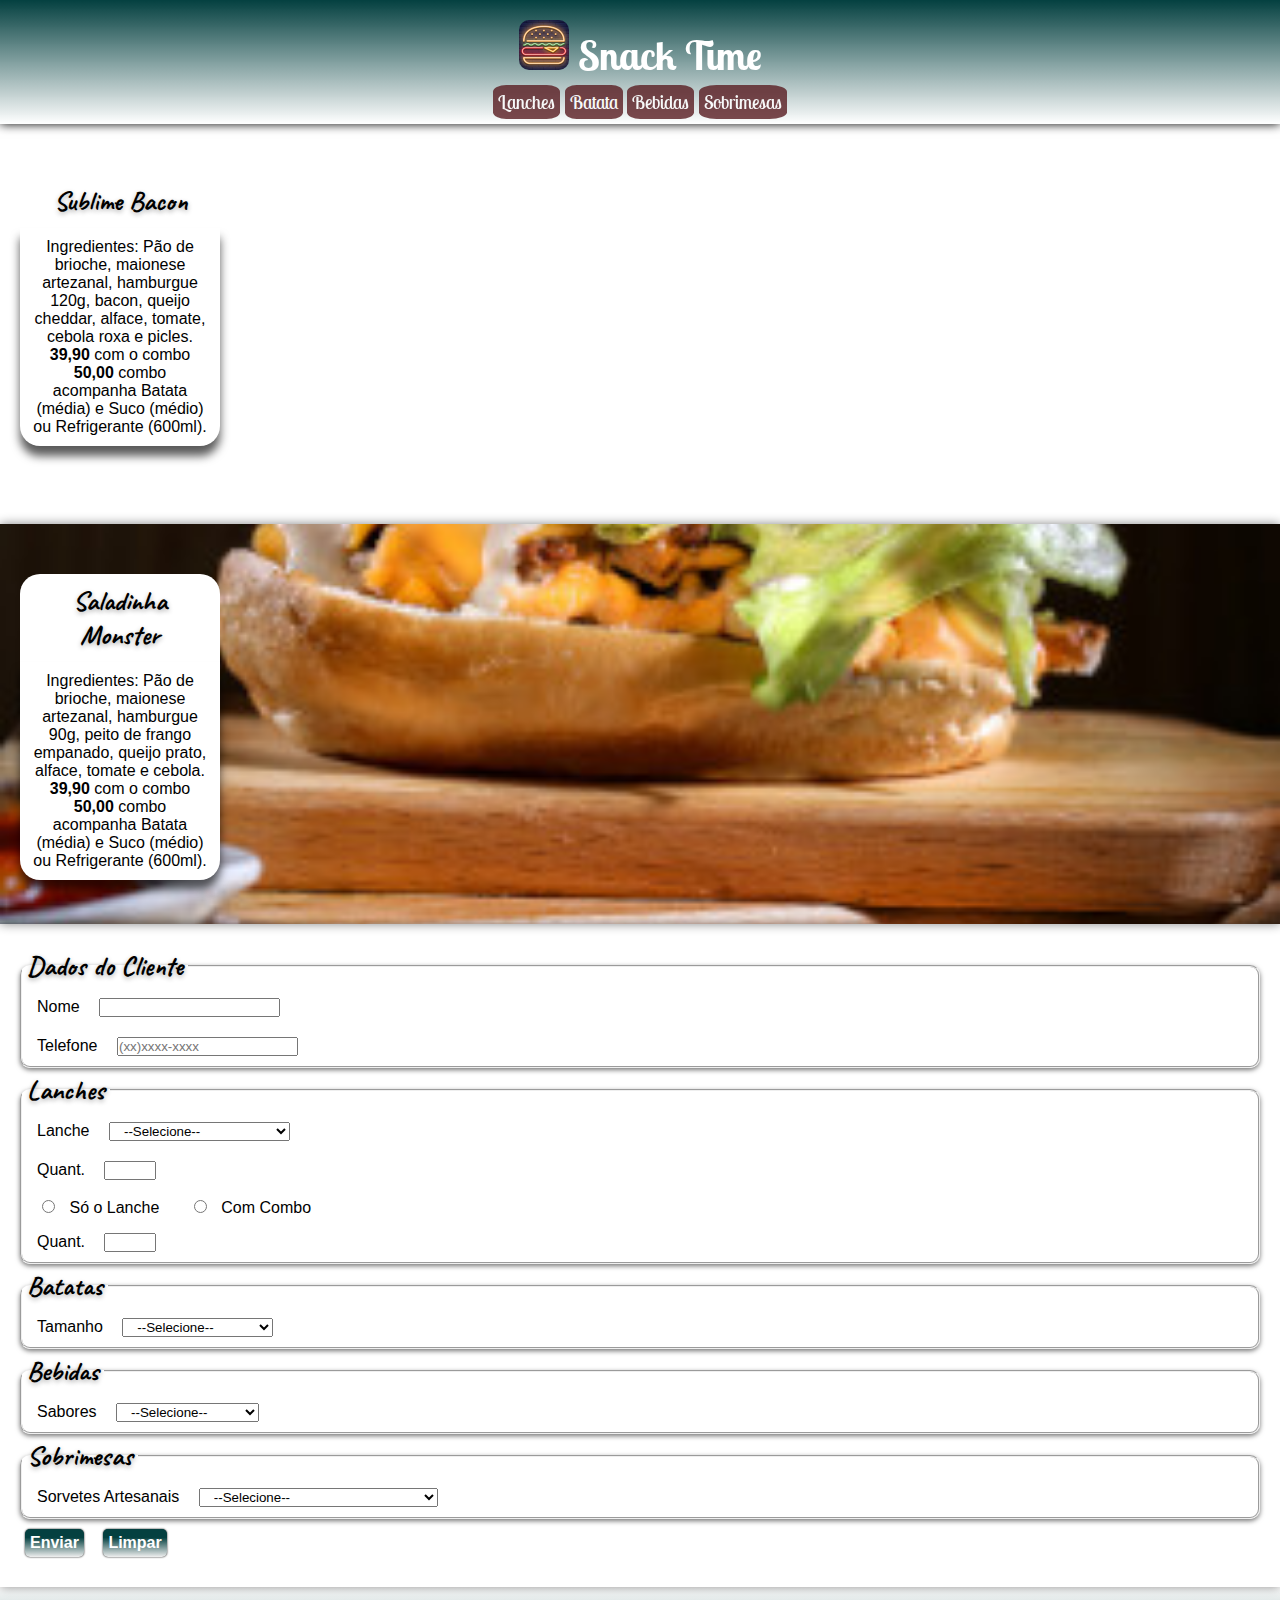
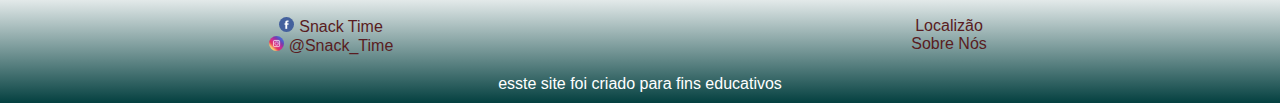
==== index.html @ 28a5cb0f "versão para telas grandes em andamento" ====
<!DOCTYPE html>
<html lang="pt-br">
<head>
    <meta charset="UTF-8">
    <meta http-equiv="X-UA-Compatible" content="IE=edge">
    <meta name="viewport" content="width=device-width, initial-scale=1.0">
    <title>Snack Time</title>
    <link rel="shortcut icon" href="Imagens/favicon.ico" type="image/x-icon">
    <link href="https://fonts.googleapis.com/icon?family=Material+Icons"
      rel="stylesheet">
    
    <link rel="stylesheet" href="estilos/principal.css" media="all">
    <link rel="stylesheet" href="estilos/telas-grandes.css" media="screen" and (min-widtf:768px) and (max-width:1920px)>
</head>
<body>
    <header>
        <h1><img src="Imagens/logo-hedear-100.png" alt="logo"> Snack Time</h1>
        <span id="burguer"  class="material-icons" onclick="clickMenu()">menu</span>
        <menu id="m1">
            <ul>
                <li><a href="#">Lanches</a></li>
                <li><a href="#">Batata</a></li>
                <li><a href="#">Bebidas</a></li>
                <li><a href="#">Sobrimesas</a></li>
            </ul>
        </menu>

        <menu id="m2">
            <a href="#">Lanches</a>
            <a href="#">Batata</a>
            <a href="#">Bebidas</a>
            <a href="#">Sobrimesas</a>
        </menu>

        
        
    </header>
    <main>
        <section id="promo1" class="promo">
            <div>
                <h1 >Sublime Bacon</h1>
                    <p class="info">
                        Ingredientes: Pão de brioche, maionese artezanal, hamburgue 120g, bacon, queijo cheddar, alface, tomate, cebola roxa e picles.
                        <br>
                        <R1><strong>39,90</strong></R1> com o combo <R1><strong>50,00</strong></R1>
                        combo acompanha Batata (média) e Suco (médio) ou Refrigerante (600ml).
                    </p>
            </div>
        </section>
        <section id="promo2" class="promo">                
            <div>
                <h1>Saladinha Monster</h1>
                    <p class="info">
                        Ingredientes: Pão de brioche, maionese artezanal, hamburgue 90g, peito de frango empanado, queijo prato, alface, tomate e cebola.
                        <br>
                        <R1><strong>39,90</strong></R1> com o combo <R1><strong>50,00</strong></R1>
                        combo acompanha Batata (média) e Suco (médio) ou Refrigerante (600ml).
                    </p>
            </div>                
        </section>
        <section id="pedido">
            <form action="aviso.php" method="post" autocomplete="on">               
                <fieldset>
                    <legend>Dados do Cliente</legend>
                    <p>
                        <label for="icliente">Nome</label>
                        <input type="text" name="cliente" id="icliente" requerid autocomplete="name">
                    </p>
                    
                    <p>
                        <label for="itel">Telefone</label>
                        <input type="tel" name="tel" id="itel" autocomplete="tel" placeholder="(xx)xxxx-xxxx">
                    </p>
                </fieldset>
                
                <p>
                    <fieldset>
                        <legend>Lanches</legend>
                        <label for="ilach">Lanche</label>
                        <select name="lanch" id="ilanch" placeholder="--Selecione Um--">
                            <option value="NO">--Selecione--</option>
                            <option value="BS">Bacon Sublime</option>
                            <option value="SM">Saladinha Monster</option>
                            <option value="OGC">Ovos da Golden Chicken</option>
                            <option value="DE">Dog e Eu</option>
                            <option value="TJM">Tudo Junto e Mixed</option>
                        </select>
                </p>
                                       
                <p>
                        <label for="iq1">Quant.</label>
                        <input type="number" name="q1" id="iq1" max="10" min="1" required>
                </p>
                        
                    <p>        
                        <input class="box0" type="radio" name="acomp" id="iscombo">
                        <label class="box1" for="iscombo">Só o Lanche</label>
                        <input class="box0" type="radio" name="acomp" id="icombo">
                        <label class="box1" for="icombo">Com Combo</label><br>
                        <label for="iq2">Quant.</label>
                        <input type="number" name="q2" id="iq2" min="0" max="10">        
                </p>
            </fieldset>

            <fieldset>
                <legend>Batatas</legend>
                <p>
                    <label for="ibat">Tamanho</label>
                        <select name="bat" id="ibat">
                            <option value="NO">--Selecione--</option>
                            <option value="BP">Fome das 8h (P)</option>
                            <option value="BM">Fome das 12h (M)</option>
                            <option value="BG">Fome das 16h (G)</option>
                            <option value="BGG">Fome das 20h (GG)</option>
                        </select>
                
                </p>
            </fieldset>

                <fieldset>
                    <legend>Bebidas</legend>
                    <p>
                        <label for="ibeb">Sabores</label>
                            <select name="beb" id="ibeb">
                                <option value="NO">--Selecione--</option>
                                <optgroup label="Suco">
                                    <option value="Verm">Vermelho</option>
                                    <option value="Amar">Amarelo</option>
                                    <option value="Verd">Verde</option>
                                    <option value="Roxo">Roxo</option>
                                    <option value="Lara">Laranja</option>
                                </optgroup>
                                <optgroup label="Refrigerantes">
                                    <option value="CC">Coca-Cola</option>
                                    <option value="FU">Fanta Uva</option>
                                    <option value="FM">Fanta MaraCuja</option>
                                    <option value="FL">Fanta Laranja</option>
                                    <option value="KU">Kuat</option>
                                </optgroup>
                            </select>
                    </p>
                </fieldset>
                <fieldset>
                    <legend>Sobrimesas</legend>
                    <p>
                        <label for="isob">Sorvetes Artesanais</label>
                        <select name="sob" id="isob">
                            <option value="NO">--Selecione--</option>
                            <optgroup label="Sobrimesas +18">
                                <option value="apm">Alice no Pais das Maravilhar</option>
                                <option value="ffc">Fantastica Fabrica de Chocolate</option>
                                <option value="pc">Piratas do Caribe</option>
                                <option value="mdl">Medos e Delirios em Lasvegas</option>
                                <option value="js">Janela Secrea</option>
                            </optgroup>
                            <optgroup label="Sobrimesas Livre">
                                <option value="mora">Moramgo</option>
                                <option value="choc">Chocolate</option>
                                <option value="abac">Abacaxi</option>
                                <option value="mara">Maracuja</option>
                                <option value="maca">Maçã</option>
                            </optgroup>
                        </select>
                    </p>
                </fieldset>
                <p>
                    <input class="botao" type="submit" value="Enviar">
                    <input class="botao" type="reset" value="Limpar">
                </p>
            </form>

        </section>
    </main>

    <footer>
        
        <ul>
            <li><a href="#"><img src="Imagens/logo-facebook.jpg" alt="pagina do facebook">Snack Time</a></li>
            <li><a href="#"><img src="Imagens/logo-instagram.jpg" alt="pagina do intagam">@Snack_Time</a></li>
            <li><a href="#">Localizão</a></li>
            <li><a href="#">Sobre Nós</a></li>
        </ul>
        <p>esste site foi criado para fins educativos</p>
    </footer>
    <script>
        function clickMenu() {
            if (m1.style.display == 'block') {
                m1.style.display = 'none'
            } else {
                m1.style.display = 'block'
            }
        }
    </script>
</body>
</html>
---- estilos/principal.css ----
@charset "UTF-8";

@import url('https://fonts.googleapis.com/css2?family=Lobster+Two&display=swap');

@import url('https://fonts.googleapis.com/css2?family=Caveat&display=swap');

/* moble firts */

* { padding: 0px; margin: 0px; font-family: Arial, Helvetica, sans-serif;}

body{position: relative;}

:root {
    --cor1:#8C1F28;
    --cor2:#591C21;
    --cor3:#044040;
    --cor4:#D92525;
    --cor5:#F2F2F2;

    --font1: 'Lobster Two', 'cursive';
    --font2: 'Caveat', 'cursive'; 
}

header {
    position: sticky;
    top: -1px;

    background-image: linear-gradient(to bottom, var(--cor3), transparent);
    
    padding: 10px;
    box-shadow: 0px 0px 10px black;
}

header h1 {
    font-family: var(--font1);
    font-size: 2.5em;
    text-align: center;
    color: white;
    padding: 10px;
     
}

header h1 img {
    width: 50px;
    border-radius: 20%;
}

#m1 {text-align: center;}

#m1 li{margin-top: 20px;}

#m1 a {
    font-family: var(--font1);
    font-size: 1.2em;
    color: white;
    text-decoration: none;
    padding: 5px;
    margin-top: 10px;
    background-color: var(--cor2);
    border-radius: 20%;
    opacity: 80%;
}

#m1 a:hover {
    font-weight: bolder;
    text-decoration: underline; 
}

#m1 {display: none;}

#burguer { 
    
    color: var(--cor2);
    display: block;
    text-align: center;    
    padding: 10px;
    cursor: pointer;
}

#burguer:hover {
    
    color: black;
}

header ul {
    list-style-type: none;
}

#m2{ display: none;}

#promo1 {
    height: 400px;
    background: url("../Imagens/sublime-bacon-300.jpg") no-repeat;
    background-size: cover;
    background-attachment: fixed;
    background-position: right bottom;
} 

#promo2 {
    height: 400px;
    background: url("../Imagens/saladinha-monter-300.jpg") no-repeat;
    background-size: cover;
    background-attachment: fixed;
    background-position: left center;
    box-shadow: 0px 0px 10px rgba(0, 0, 0, 0.477);
} 

main div {
    padding-top: 50px;
    padding-left: 20px;
    width: 200px;
}

main h1 {
    text-align: center;
    padding: 10px;
    border-radius: 20px 20px 0px 0px;
    background-color: white;
    font-family: var(--font2);
    font-size: 1.7em;
    font-weight: bold;
    text-shadow: 0px 2px 5px rgba(0, 0, 0, 0.317);
}

main .info {
    padding: 10px;
    color: black;
    background-color: white;
    font-family: Arial, Helvetica, sans-serif;
    font-size: 1em;
    text-align: center;
    border-radius: 0px 0px 20px 20px;
    box-shadow: 0px 10px 10px rgba(0, 0, 0, 0.646);
}

#pedido {
    padding: 20px;
    box-shadow: 0px 0px 10px rgba(0, 0, 0, 0.461);
}
#pedido fieldset {
    border-radius: 10px;
    box-shadow: 0px 2px 5px rgba(0, 0, 0, 0.541);
}

#pedido legend {
    font-family: var(--font2);
    font-size: 1.7em;
    font-weight: bold;
    text-shadow: 0px 2px 5px rgba(0, 0, 0, 0.317);
    padding: 5px;
}

#pedido label{ 
    margin: 10px;
    margin-left: 5px;
    padding-left: 10px;
}

#pedido input { 
    margin: 10px;
    margin-left: 5px;
}

#pedido select {
    margin: 10px;
    margin-left: 5px;
    padding-left: 10px;
}

#pedido .box0 {
    margin-left: 20px;
}

#pedido .box1 {
    padding-left:0px ;
    margin-left: 0px;
}

#pedido .botao {
    padding: 5px;
    background-image: linear-gradient(to bottom, var(--cor3) 30%, transparent);
    color:white;
    font-weight: bold;
    font-size: 1em;
    border-radius: 5px;
    border: none;
    box-shadow: 0px 0px 2px black;
}

footer {
    padding: 10px;
    background-image: linear-gradient(to top, var(--cor3), transparent);
    
}

footer p {
    color: white;
    text-align: center;
}
footer img{ 
    margin-right: 5px;
    width: 15px;
    border-radius: 50%;
}

footer ul {
    list-style-type: none;
    column-count: 2;
    padding: 20px;
    text-align: center;
}

footer a { 
    text-decoration: none;
    color:var(--cor2);
    
}
footer a:hover{
    text-decoration: underline;
    font-weight: bold;
 }
---- estilos/telas-grandes.css ----
@charset "UTF-8";

header #burguer {display: none;}

header #m1 {display: none;}

#m2 {
    display: block;
    text-align: center;}

#m2 li{margin-top: 20px;}

#m2 a {
    font-family: var(--font1);
    font-size: 1.2em;
    color: white;
    text-decoration: none;
    padding: 5px;
    margin-top: 10px;
    background-color: var(--cor2);
    border-radius: 20%;
    opacity: 80%;
}

#m2 a:hover {
    font-weight: bolder;
    text-decoration: underline; 
}

#promo1 { background-color: white;
    background-image: none;
    
}
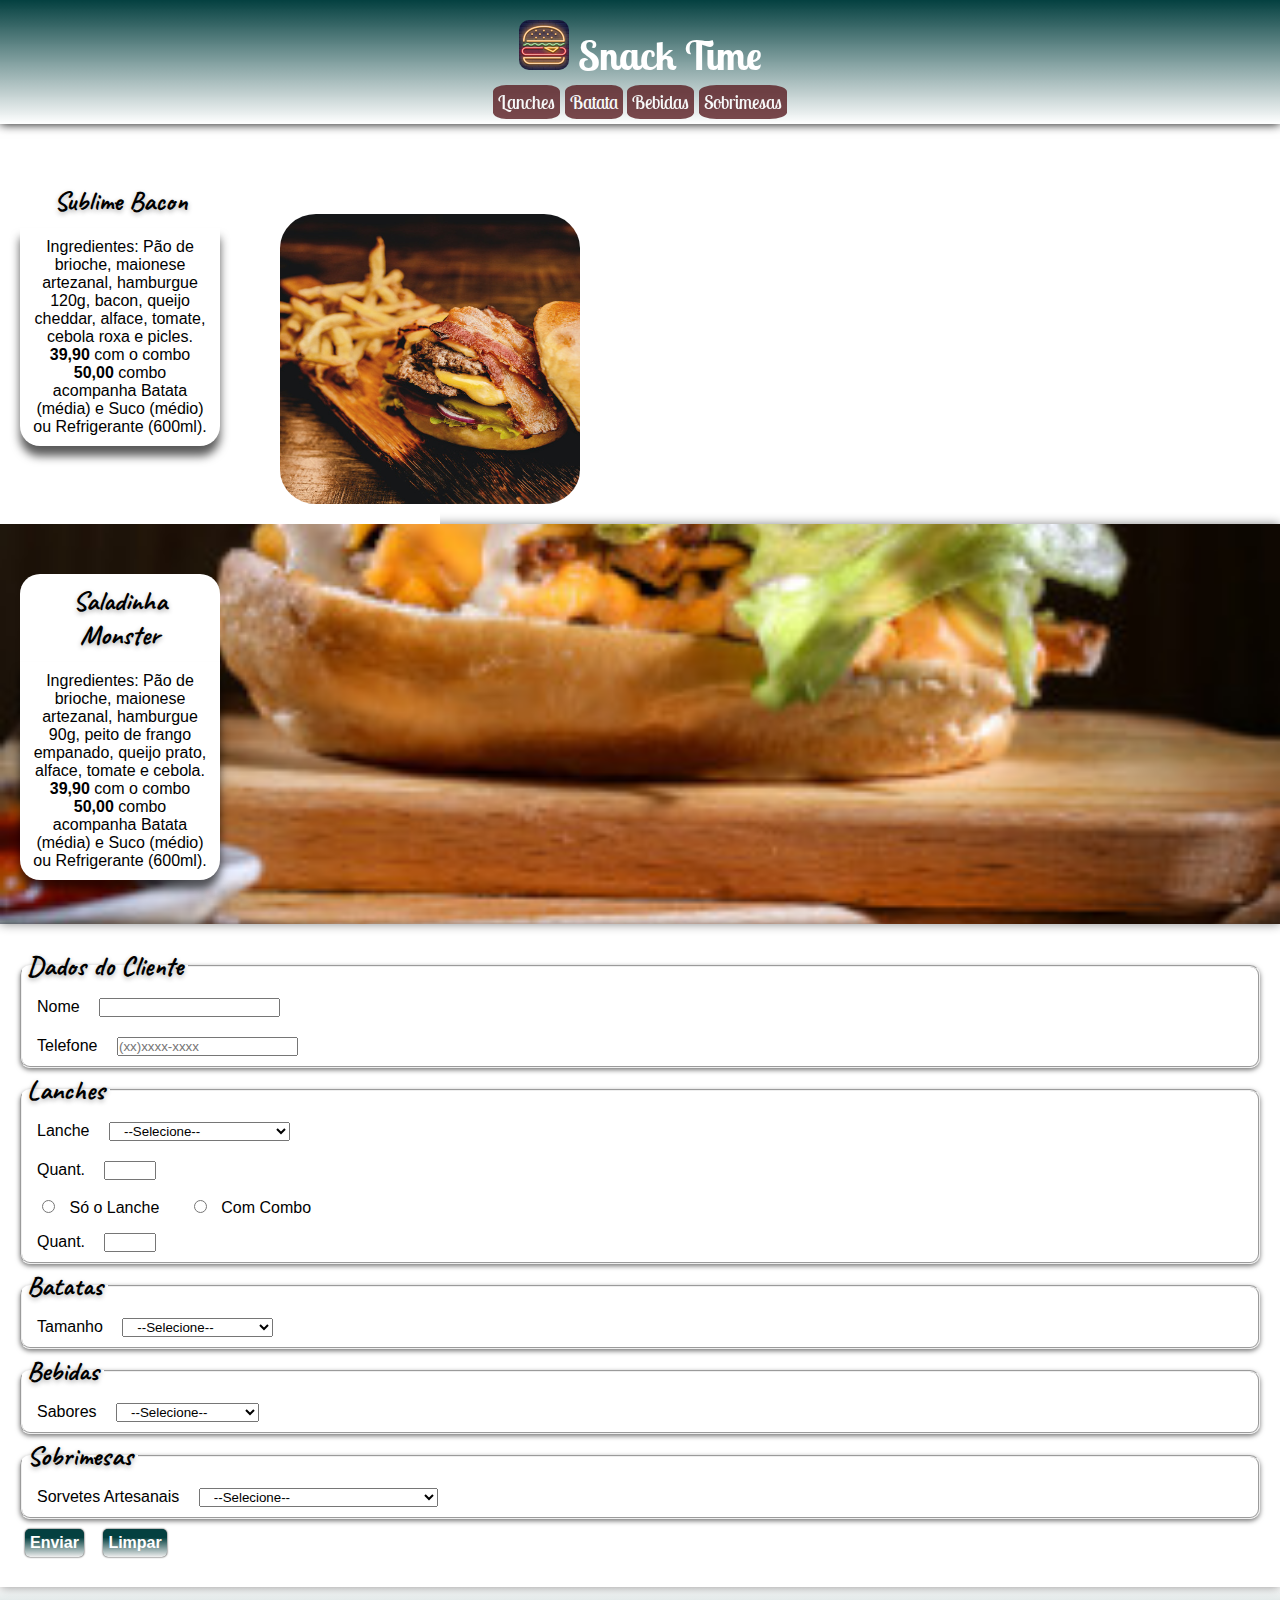
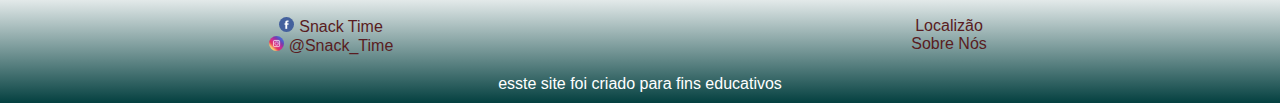
==== commit 0f3e61fb: "versão pra telas grandes em andamento" ====
--- a/index.html
+++ b/index.html
@@ -10,7 +10,7 @@
       rel="stylesheet">
     
     <link rel="stylesheet" href="estilos/principal.css" media="all">
-    <link rel="stylesheet" href="estilos/telas-grandes.css" media="screen" and (min-widtf:768px) and (max-width:1920px)>
+    <link rel="stylesheet" href="estilos/telas-grandes.css">
 </head>
 <body>
     <header>
@@ -46,6 +46,7 @@
                         combo acompanha Batata (média) e Suco (médio) ou Refrigerante (600ml).
                     </p>
             </div>
+            <div class="fdl"><img src="Imagens/sublime-bacon-500.jpg" alt="foto do sublime-bacon"></div>
         </section>
         <section id="promo2" class="promo">                
             <div>
--- a/estilos/principal.css
+++ b/estilos/principal.css
@@ -96,6 +96,8 @@
     background-position: right bottom;
 } 
 
+#promo1 img {display: none;}
+
 #promo2 {
     height: 400px;
     background: url("../Imagens/saladinha-monter-300.jpg") no-repeat;
--- a/estilos/telas-grandes.css
+++ b/estilos/telas-grandes.css
@@ -1,5 +1,7 @@
 @charset "UTF-8";
-
+@media screen and (min-width:640px) {
+   
+    
 header #burguer {display: none;}
 
 header #m1 {display: none;}
@@ -29,7 +31,24 @@
 
 #promo1 { background-color: white;
     background-image: none;
+    display: inline-flex;
     
 }
 
+.fdl{ 
+    padding-top: 50px;
+    padding-left: 20px;
+    width: 200px;
+}
 
+#promo1 img {
+    padding:40px ;
+    display: block;
+    height: 290px;
+    width: 300px;
+    border-radius: 20%;
+    te
+}
+
+
+}
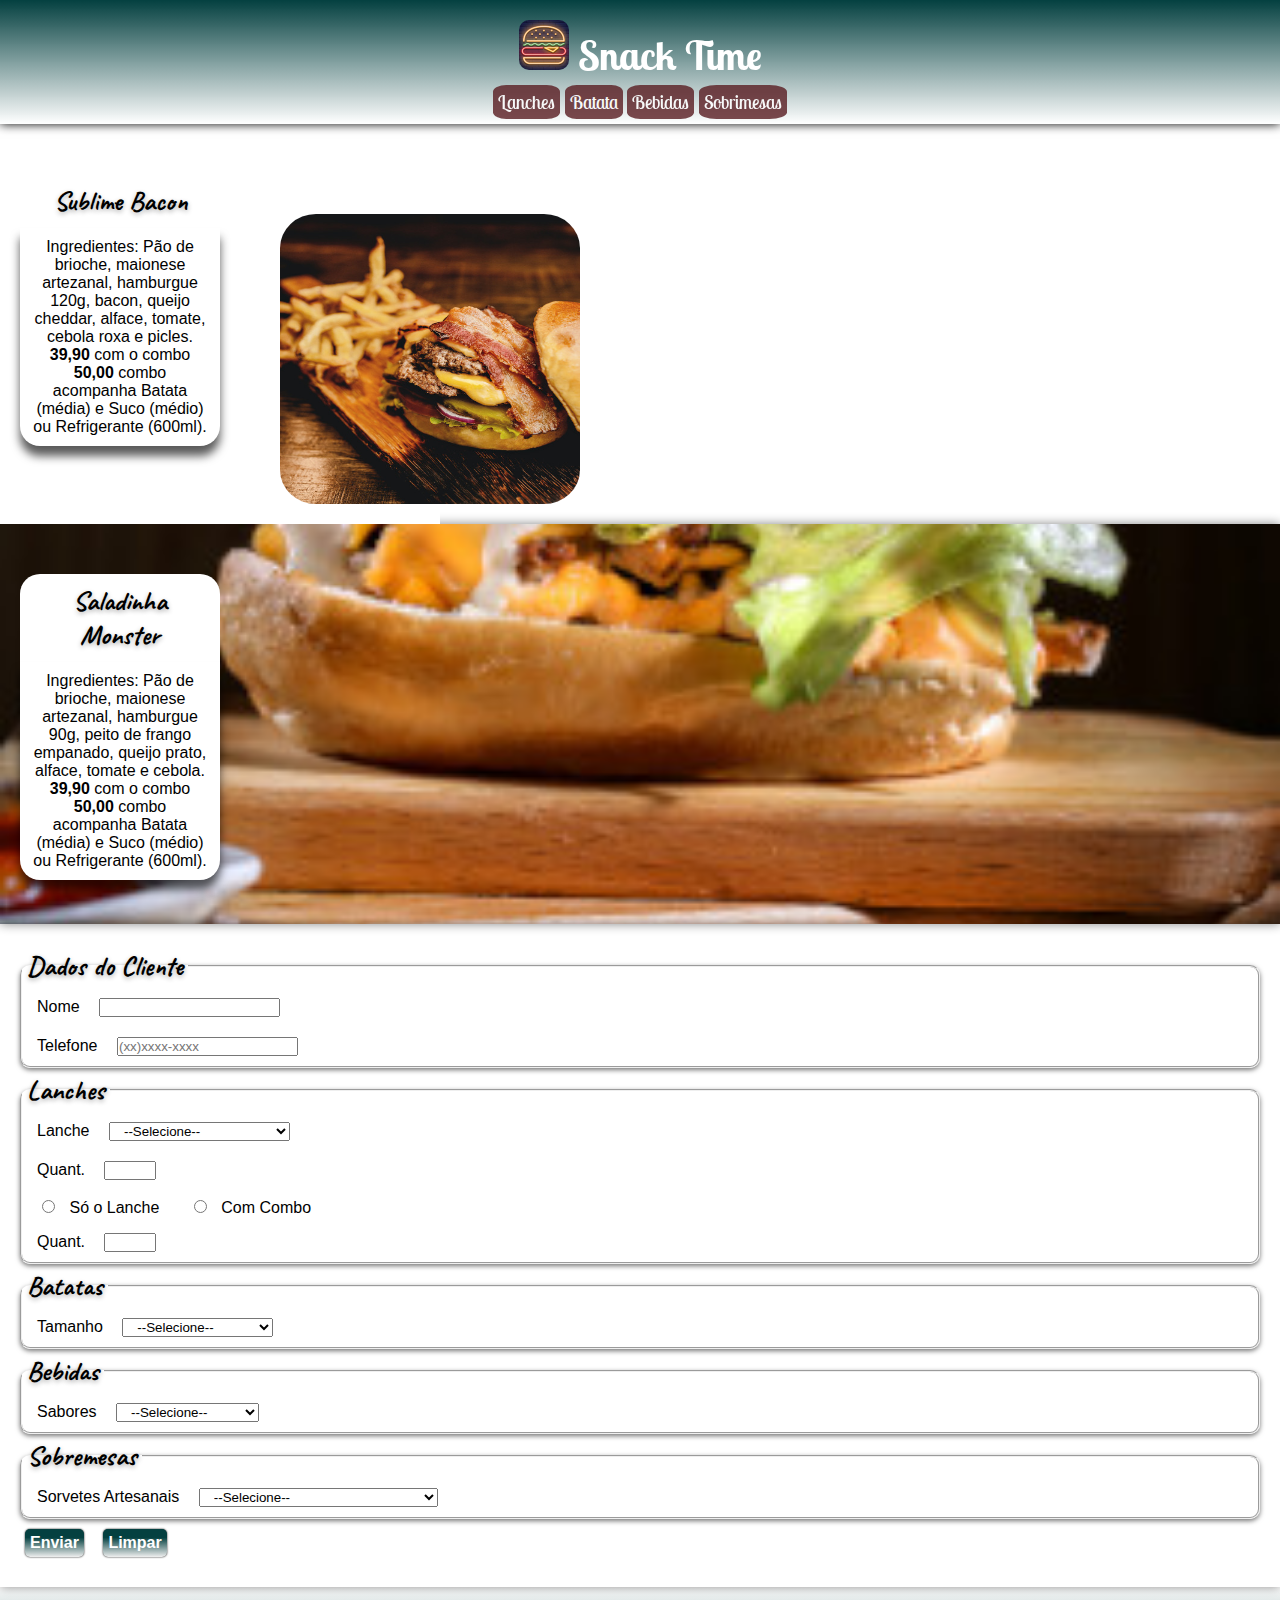
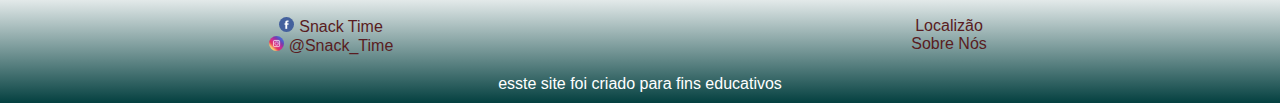
==== commit e50cc788: "corrigindo erro ortográfico" ====
--- a/index.html
+++ b/index.html
@@ -21,7 +21,7 @@
                 <li><a href="#">Lanches</a></li>
                 <li><a href="#">Batata</a></li>
                 <li><a href="#">Bebidas</a></li>
-                <li><a href="#">Sobrimesas</a></li>
+                <li><a href="#">Sobremesas</a></li>
             </ul>
         </menu>
 
@@ -142,7 +142,7 @@
                     </p>
                 </fieldset>
                 <fieldset>
-                    <legend>Sobrimesas</legend>
+                    <legend>Sobremesas</legend>
                     <p>
                         <label for="isob">Sorvetes Artesanais</label>
                         <select name="sob" id="isob">
--- a/estilos/telas-grandes.css
+++ b/estilos/telas-grandes.css
@@ -47,8 +47,5 @@
     height: 290px;
     width: 300px;
     border-radius: 20%;
-    te
 }
-
-
-}
+}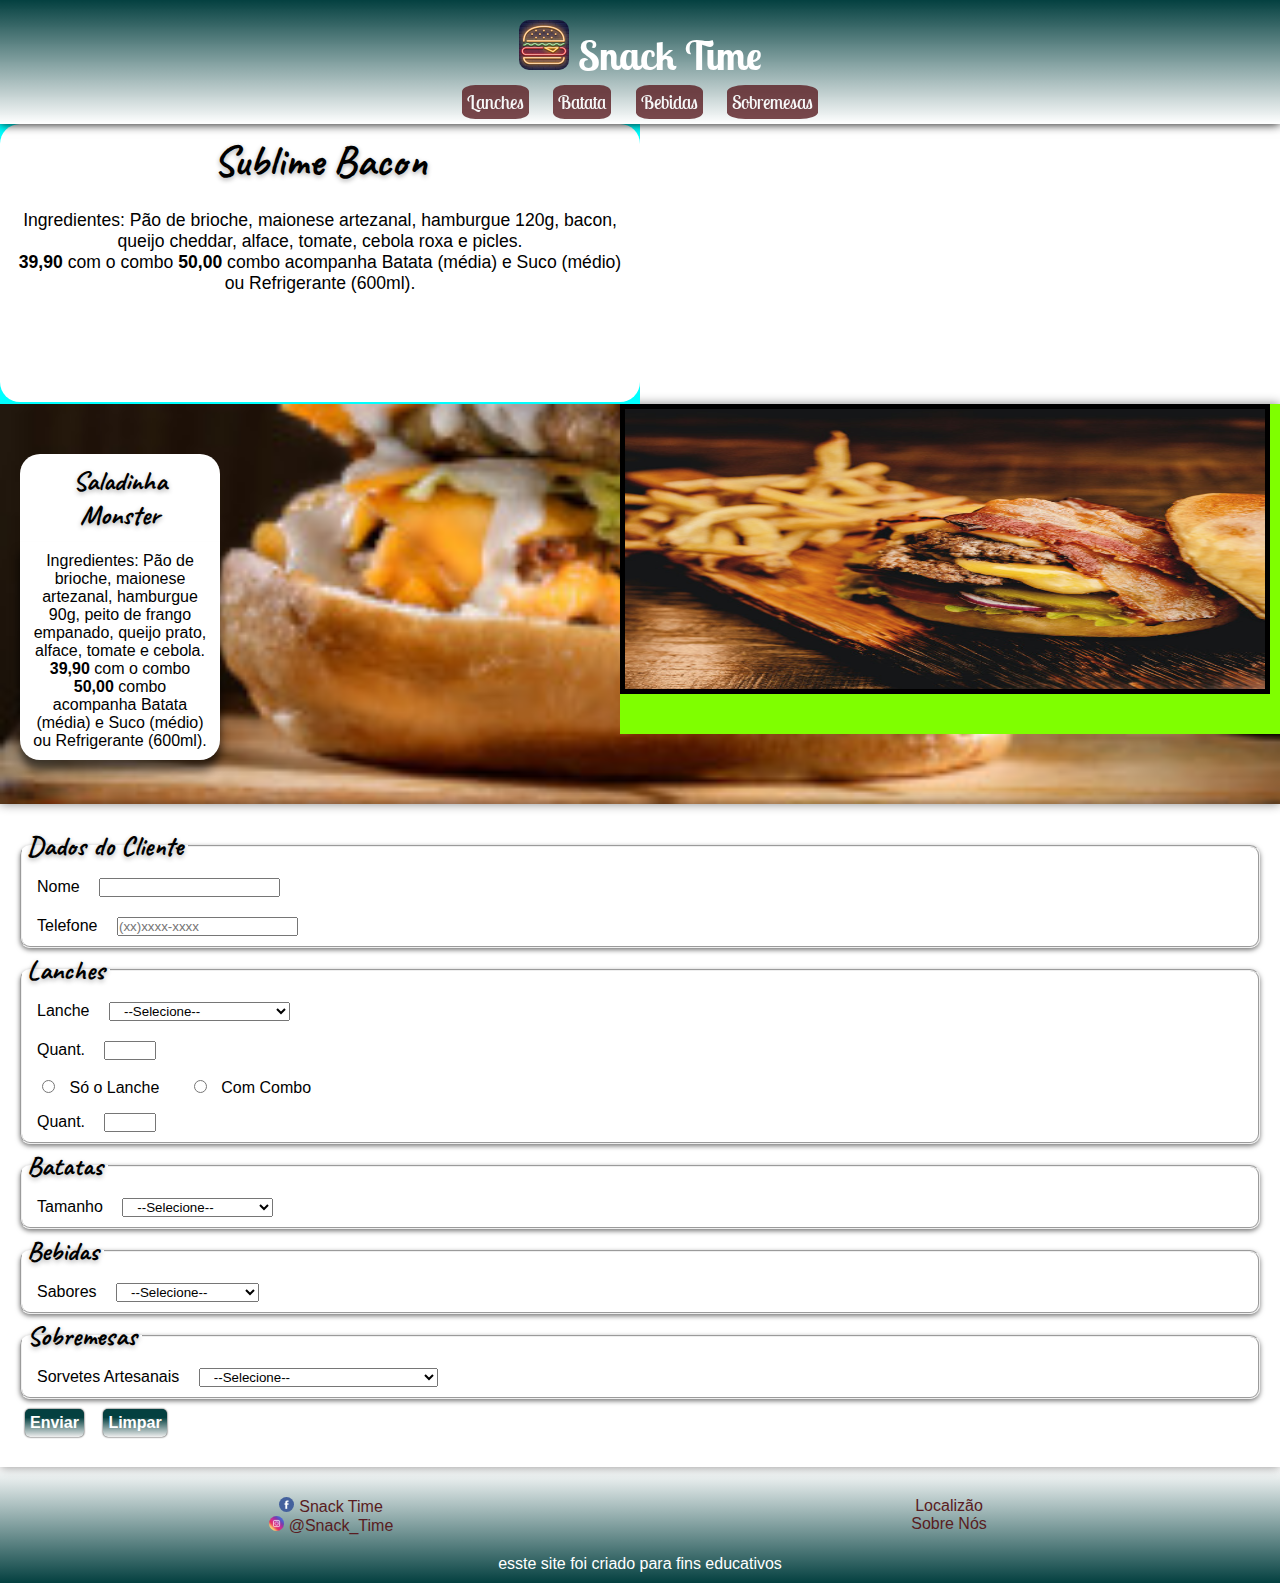
==== commit 1a7c4369: "versão telas grandes em andamento" ====
--- a/index.html
+++ b/index.html
@@ -24,20 +24,10 @@
                 <li><a href="#">Sobremesas</a></li>
             </ul>
         </menu>
-
-        <menu id="m2">
-            <a href="#">Lanches</a>
-            <a href="#">Batata</a>
-            <a href="#">Bebidas</a>
-            <a href="#">Sobrimesas</a>
-        </menu>
-
-        
-        
     </header>
     <main>
         <section id="promo1" class="promo">
-            <div>
+            <div class="ddl">
                 <h1 >Sublime Bacon</h1>
                     <p class="info">
                         Ingredientes: Pão de brioche, maionese artezanal, hamburgue 120g, bacon, queijo cheddar, alface, tomate, cebola roxa e picles.
@@ -49,7 +39,7 @@
             <div class="fdl"><img src="Imagens/sublime-bacon-500.jpg" alt="foto do sublime-bacon"></div>
         </section>
         <section id="promo2" class="promo">                
-            <div>
+            <div class="">
                 <h1>Saladinha Monster</h1>
                     <p class="info">
                         Ingredientes: Pão de brioche, maionese artezanal, hamburgue 90g, peito de frango empanado, queijo prato, alface, tomate e cebola.
--- a/estilos/principal.css
+++ b/estilos/principal.css
@@ -96,7 +96,7 @@
     background-position: right bottom;
 } 
 
-#promo1 img {display: none;}
+.fdl {display: none;}
 
 #promo2 {
     height: 400px;
--- a/estilos/telas-grandes.css
+++ b/estilos/telas-grandes.css
@@ -1,51 +1,62 @@
 @charset "UTF-8";
-@media screen and (min-width:640px) {
-   
+@media screen and (min-width:540px) {
+    #burguer {display: none;}
+
+    #m1 {display: block;}
+
+    #m1 ul li {
+    display: inline;
+    margin: 10px;
+    }
+
+    #promo1 {
+        background-color: white;
+        background-image: none;
+        height: 280px;
+    }
+    .ddl {
+        background-color: aqua;
+        width: 50%;
+        height: 280px;
+        float: left;
+
+
+        padding-top: 0px;
+        padding-left: 0px;
+    }
+    /*.ddl h1, p {
+        width: 100%;
+        background-color: blueviolet;
+    }*/
+    .ddl h1 {
+        height: 20%;
+        font-size:2.7em;
+        
+    }
+    .ddl p {
+        height: 65%;
+        font-size:1.1em;
+        line-height: 1.2em;
+        border-radius: none;
+        box-shadow: none;
+        
+    }
+
+    .fdl {background-color: chartreuse;
+        display: block;
+        float: right;
+        width: 50%;
+        height: 280px;
+       
+    }
+    .fdl img {
+        border: 5px solid black;
+        width: 100%;
+        height: 100%;
+
+        transform: translate(-20px, -50px);
+
+    }
     
-header #burguer {display: none;}
-
-header #m1 {display: none;}
-
-#m2 {
-    display: block;
-    text-align: center;}
-
-#m2 li{margin-top: 20px;}
-
-#m2 a {
-    font-family: var(--font1);
-    font-size: 1.2em;
-    color: white;
-    text-decoration: none;
-    padding: 5px;
-    margin-top: 10px;
-    background-color: var(--cor2);
-    border-radius: 20%;
-    opacity: 80%;
-}
-
-#m2 a:hover {
-    font-weight: bolder;
-    text-decoration: underline; 
-}
-
-#promo1 { background-color: white;
-    background-image: none;
-    display: inline-flex;
-    
-}
-
-.fdl{ 
-    padding-top: 50px;
-    padding-left: 20px;
-    width: 200px;
-}
-
-#promo1 img {
-    padding:40px ;
-    display: block;
-    height: 290px;
-    width: 300px;
-    border-radius: 20%;
-}
+      
 }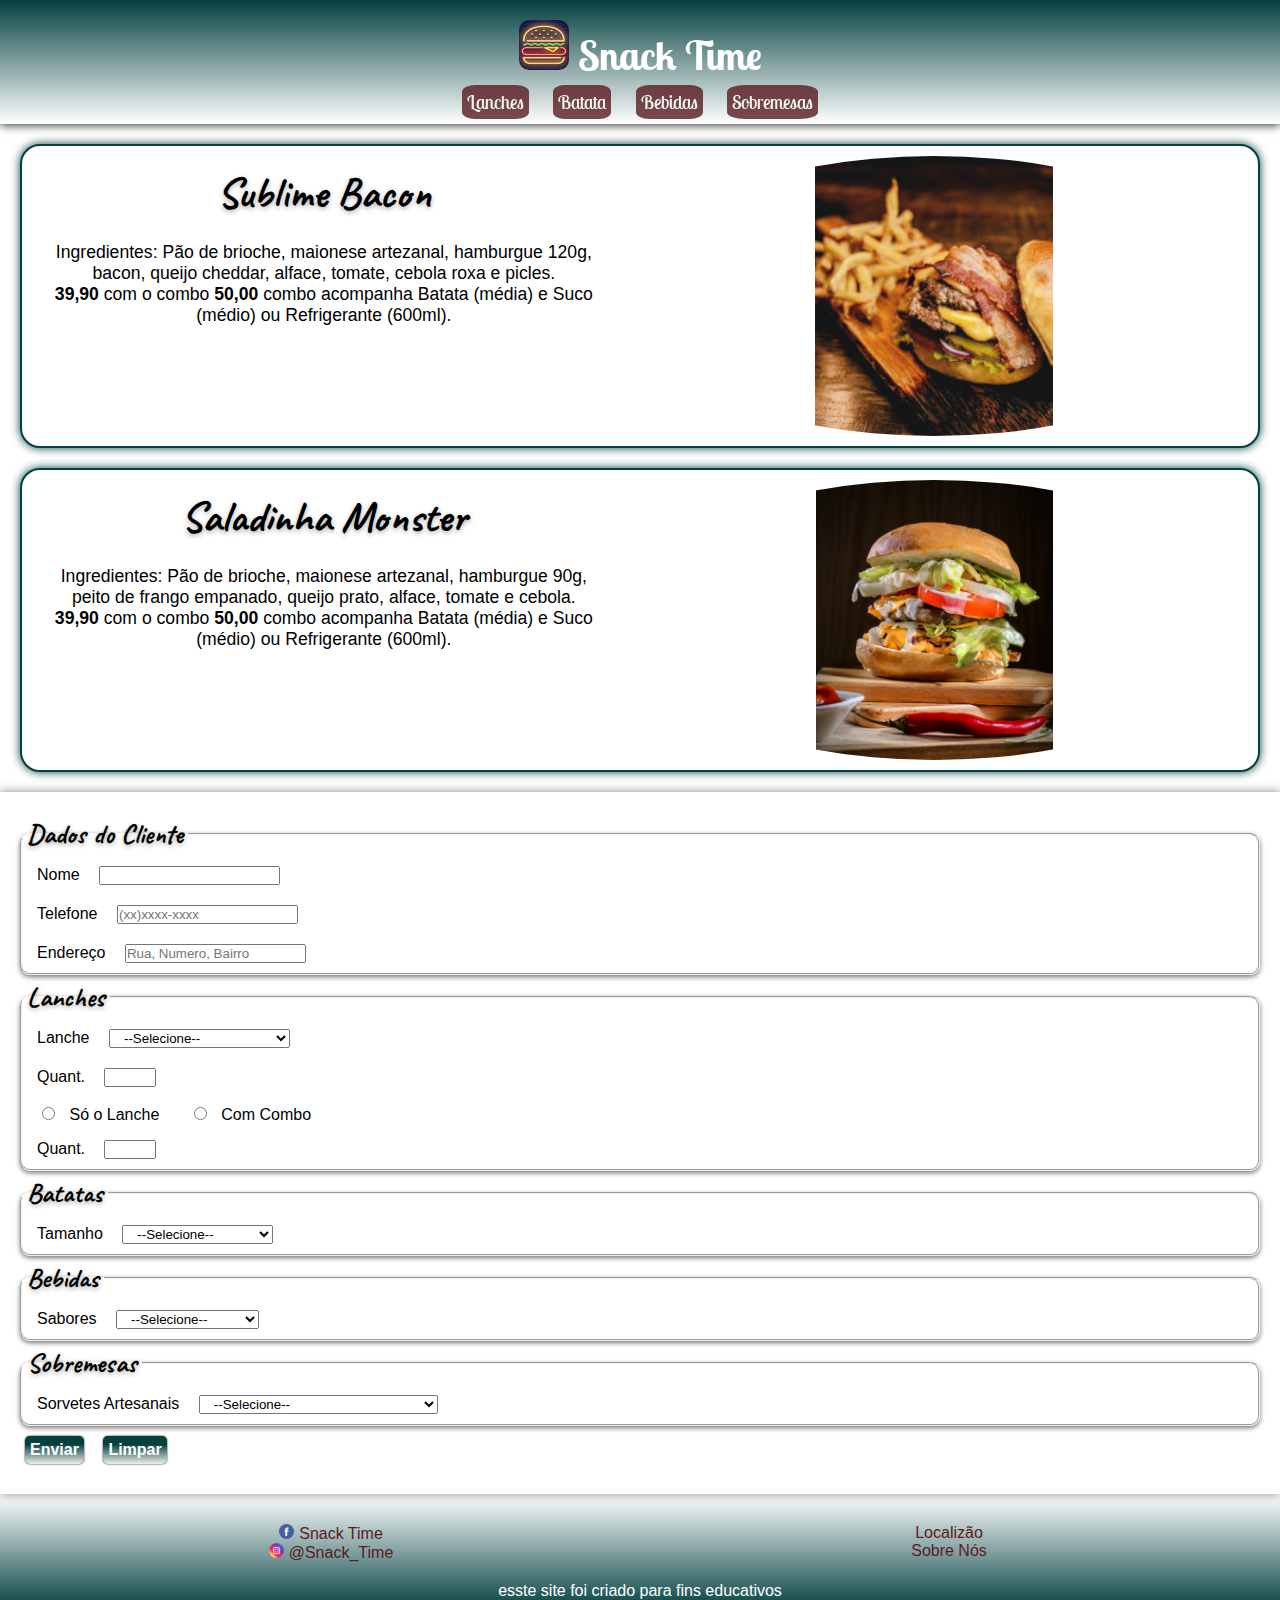
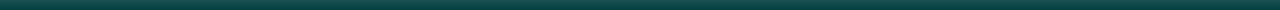
==== commit ed276f55: "versão telas grandes terminada" ====
--- a/index.html
+++ b/index.html
@@ -36,10 +36,10 @@
                         combo acompanha Batata (média) e Suco (médio) ou Refrigerante (600ml).
                     </p>
             </div>
-            <div class="fdl"><img src="Imagens/sublime-bacon-500.jpg" alt="foto do sublime-bacon"></div>
+            <div id="fdl1" class="fdl"></div>
         </section>
         <section id="promo2" class="promo">                
-            <div class="">
+            <div class="ddl">
                 <h1>Saladinha Monster</h1>
                     <p class="info">
                         Ingredientes: Pão de brioche, maionese artezanal, hamburgue 90g, peito de frango empanado, queijo prato, alface, tomate e cebola.
@@ -47,6 +47,8 @@
                         <R1><strong>39,90</strong></R1> com o combo <R1><strong>50,00</strong></R1>
                         combo acompanha Batata (média) e Suco (médio) ou Refrigerante (600ml).
                     </p>
+            </div>
+            <div id="fdl2" class="fdl"> 
             </div>                
         </section>
         <section id="pedido">
@@ -61,6 +63,12 @@
                     <p>
                         <label for="itel">Telefone</label>
                         <input type="tel" name="tel" id="itel" autocomplete="tel" placeholder="(xx)xxxx-xxxx">
+                    </p>
+
+                    <p>
+                        <label for="iloca">Endereço</label>
+                        <input type="text" name="loca" id="iloca" required placeholder="Rua, Numero, Bairro">
+
                     </p>
                 </fieldset>
                 
--- a/estilos/principal.css
+++ b/estilos/principal.css
@@ -62,8 +62,9 @@
 }
 
 #m1 a:hover {
-    font-weight: bolder;
     text-decoration: underline; 
+    background-color: white;
+    color: var(--cor2);
 }
 
 #m1 {display: none;}
--- a/estilos/telas-grandes.css
+++ b/estilos/telas-grandes.css
@@ -1,5 +1,5 @@
 @charset "UTF-8";
-@media screen and (min-width:540px) {
+@media screen and (min-width:1082px) {
     #burguer {display: none;}
 
     #m1 {display: block;}
@@ -9,14 +9,27 @@
     margin: 10px;
     }
 
-    #promo1 {
+    #promo1, #promo2 {
         background-color: white;
         background-image: none;
         height: 280px;
+        margin: 20px;
+        padding: 10px;
+        border: 2px solid var(--cor3);
+        box-shadow: 0px 0px 10px var(--cor3);
+        border-radius: 20px;
     }
+    
+    #promo1:hover{
+        box-shadow: 0px 0px 20px var(--cor4);
+    }
+
+    #promo2:hover{
+        box-shadow: 0px 0px 20px var(--cor4);
+    }
+
     .ddl {
-        background-color: aqua;
-        width: 50%;
+        width: 48%;
         height: 280px;
         float: left;
 
@@ -24,10 +37,7 @@
         padding-top: 0px;
         padding-left: 0px;
     }
-    /*.ddl h1, p {
-        width: 100%;
-        background-color: blueviolet;
-    }*/
+   
     .ddl h1 {
         height: 20%;
         font-size:2.7em;
@@ -42,21 +52,28 @@
         
     }
 
-    .fdl {background-color: chartreuse;
+    #fdl1{background:  url("../Imagens/sublime-bacon-200.jpg") no-repeat;
+        background-size: contain;
+        background-position: center center;
+
         display: block;
         float: right;
         width: 50%;
-        height: 280px;
-       
+        height: 230px;
+        border-radius: 80%;
     }
-    .fdl img {
-        border: 5px solid black;
-        width: 100%;
-        height: 100%;
 
-        transform: translate(-20px, -50px);
+    #fdl2{background: url("../Imagens/saladinha-monter-500.jpg") no-repeat;
+        background-size: contain;
+        background-position: center center;
 
+        display: block;
+        float: right;
+        width: 50%;
+        height: 230px;
+        border-radius: 80%;
+        
     }
-    
+  
       
 }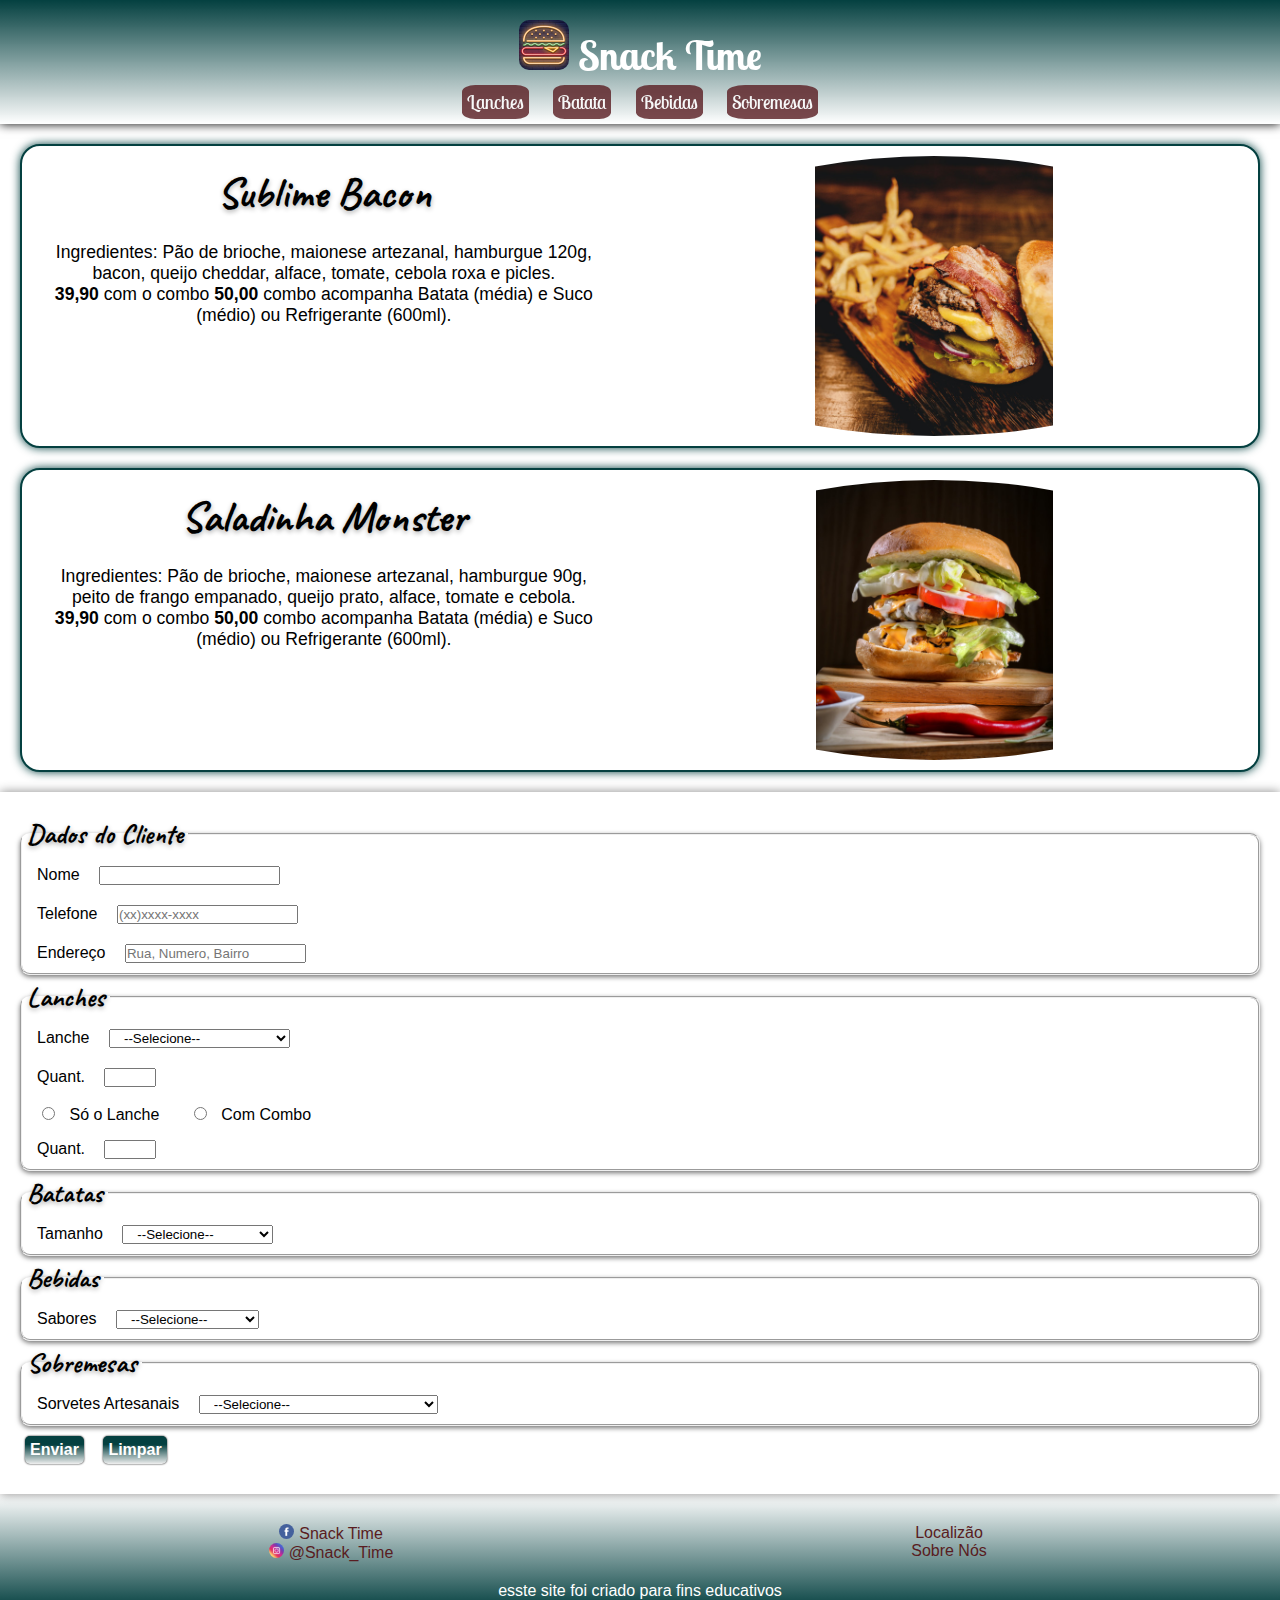
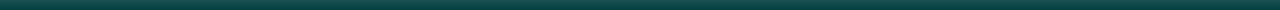
==== commit 5c99a1f8: "cardapio em andamento" ====
--- a/index.html
+++ b/index.html
@@ -18,10 +18,10 @@
         <span id="burguer"  class="material-icons" onclick="clickMenu()">menu</span>
         <menu id="m1">
             <ul>
-                <li><a href="#">Lanches</a></li>
-                <li><a href="#">Batata</a></li>
-                <li><a href="#">Bebidas</a></li>
-                <li><a href="#">Sobremesas</a></li>
+                <li><a href="cardapio/lanches.html">Lanches</a></li>
+                <li><a href="cardapio/batata.html">Batata</a></li>
+                <li><a href="cardapio/bebeidas.html">Bebidas</a></li>
+                <li><a href="cardapio/sobremasas.html">Sobremesas</a></li>
             </ul>
         </menu>
     </header>
--- a/estilos/telas-grandes.css
+++ b/estilos/telas-grandes.css
@@ -52,7 +52,7 @@
         
     }
 
-    #fdl1{background:  url("../Imagens/sublime-bacon-200.jpg") no-repeat;
+    #fdl1{background:  url("../Imagens/sublime-bacon-500.jpg") no-repeat;
         background-size: contain;
         background-position: center center;
 
@@ -74,6 +74,4 @@
         border-radius: 80%;
         
     }
-  
-      
 }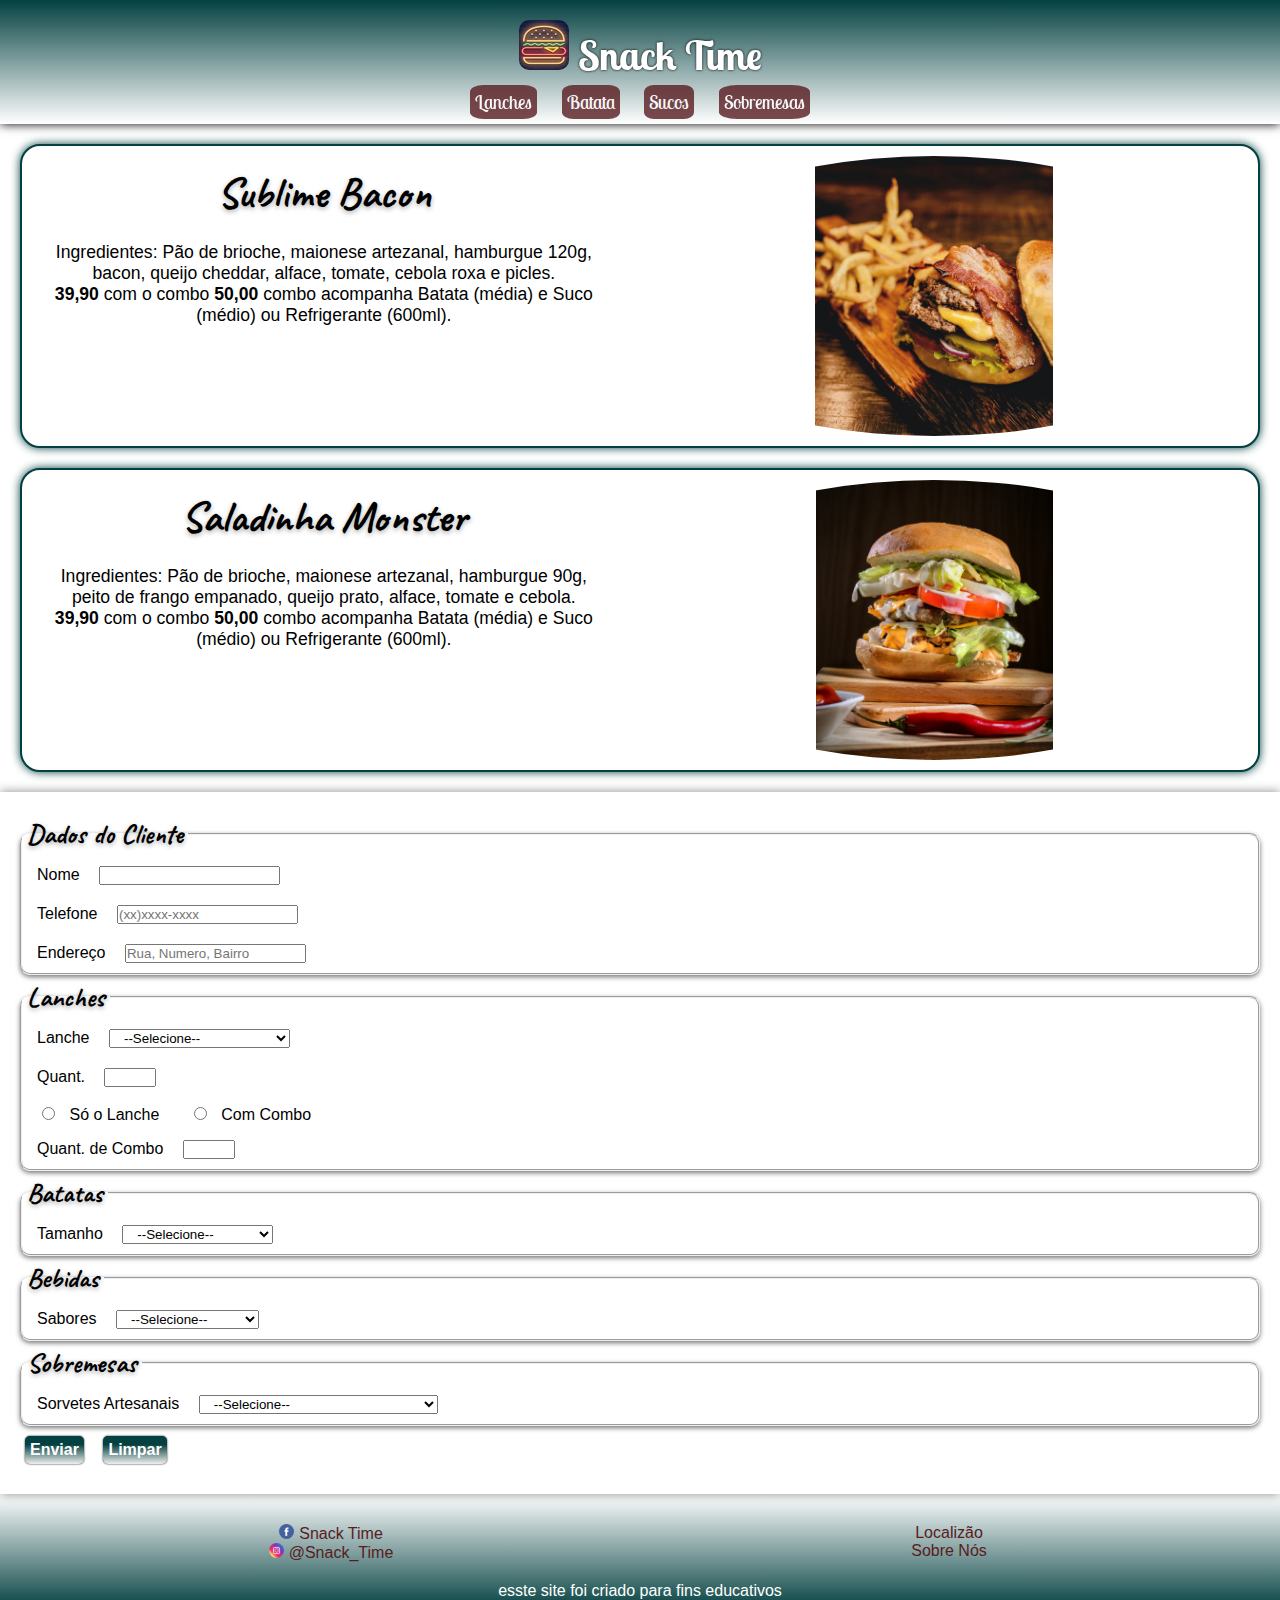
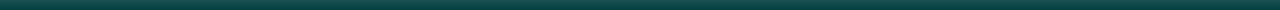
==== commit 8000ed0e: "cardápio semifinalizado" ====
--- a/index.html
+++ b/index.html
@@ -20,7 +20,7 @@
             <ul>
                 <li><a href="cardapio/lanches.html">Lanches</a></li>
                 <li><a href="cardapio/batata.html">Batata</a></li>
-                <li><a href="cardapio/bebeidas.html">Bebidas</a></li>
+                <li><a href="cardapio/bebeidas.html">Sucos</a></li>
                 <li><a href="cardapio/sobremasas.html">Sobremesas</a></li>
             </ul>
         </menu>
@@ -96,7 +96,7 @@
                         <label class="box1" for="iscombo">Só o Lanche</label>
                         <input class="box0" type="radio" name="acomp" id="icombo">
                         <label class="box1" for="icombo">Com Combo</label><br>
-                        <label for="iq2">Quant.</label>
+                        <label for="iq2">Quant. de Combo</label>
                         <input type="number" name="q2" id="iq2" min="0" max="10">        
                 </p>
             </fieldset>
--- a/estilos/principal.css
+++ b/estilos/principal.css
@@ -34,6 +34,7 @@
 header h1 {
     font-family: var(--font1);
     font-size: 2.5em;
+    text-shadow: 0px 0px 3px black;
     text-align: center;
     color: white;
     padding: 10px;
@@ -87,8 +88,6 @@
     list-style-type: none;
 }
 
-#m2{ display: none;}
-
 #promo1 {
     height: 400px;
     background: url("../Imagens/sublime-bacon-300.jpg") no-repeat;
